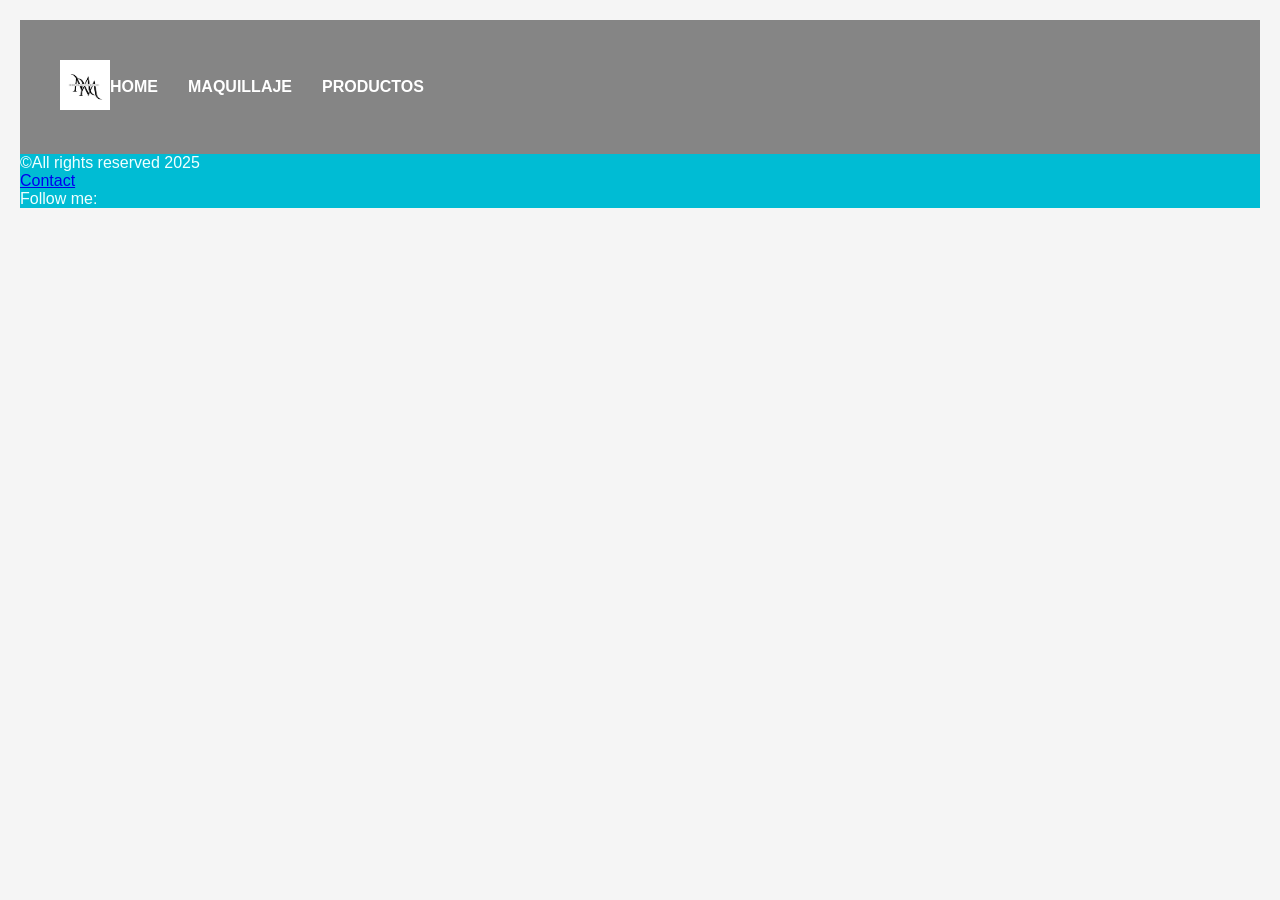
==== pages/e-commrce.html @ 7e03665e "merge" ====
<!DOCTYPE html>
<html lang="en">
<head>
    <meta charset="UTF-8">
    <meta name="viewport" content="width=device-width, initial-scale=1.0">
    <title>Document</title>
    <link rel="stylesheet" href="../assets/css/style.css">
    <link rel="stylesheet" href="../assets/css/e-commerce.css">
</head>
<body>
    <header>
        <nav class="navbar">
            <a href="../index.html">
            <img src="../images/Logo con Tipografía para Iniciales del Nombre Profesional Circular Limpio Elegante Blanco Negro.png" width="50px" alt="logo">
            </a>
            <ul class="nav-menu">
                <li><a href="/index.html">HOME</a></li>
                <li><a href="./marquillaje.html">MAQUILLAJE</a></li>
                <li><a href="./e-commrce.html">PRODUCTOS</a></li>
              </ul>
        </nav>
    </header>
    
        <main id="product-list"></main>
    
    <footer>
    &copy;All rights reserved 2025
    <br>
    <a href="#"> Contact</a>
    <p>Follow me:</p>
    <ul>
        <li><a href=""></a></li>
        <li><a href=""></a></li>
        <li><a href=""></a></li>
    </ul>
    </footer>
    <script type="module" src="../assets/javascripts/main.js"></script>
</body>
</html>
---- assets/css/style.css ----
*{
  margin: 0;
  padding: 0;
}
header {
    background-color: #1e1e1e84;
    display: flex;
  }
.navbar{
    display: flex;
    justify-content: space-between;
    align-items: center;
    max-width: 1100px;
    padding:  40px;
    border-bottom: 10px rgba(0, 255, 213, 0.642);
    color: rgb(255, 255, 255);
}

.nav-menu{
    list-style: none;
    display: flex;
    gap: 30px;
  }
  
  .nav-menu li a {
    text-decoration: none;
    color: white;
    font-weight: bold;
    transition: color 0.3s;
    justify-content: space-between;
  }
  
  .nav-menu li a:hover {
    color: #00bcd4;
  }
 
  .logo img {
    width: 100%;
    height: auto;
    max-height: 55.13px
  }
  /* Main section */
.section {
  max-width: 1100px;
  margin: 40px auto;
  padding: 0 20px;
}

/* Flexbox grid for asymmetric layout */
.grid {
  display: flex;
  flex-wrap: wrap;
  gap: 30px;
  justify-content: center;
}

/* Card styling */
.card {
  background: rgba(247, 240, 240, 0);
  border-radius: 12px;
  box-shadow: 0 4px 12px rgba(0, 0, 0, 0.12);
  overflow: hidden;
  transition: transform 0.3s ease, box-shadow 0.3s ease;
  cursor: pointer;
  display: flex;
  flex-direction: column;
  align-items: center;
}

.card:hover {
  transform: translateY(-8px);
  box-shadow: 0 16px 32px rgba(26, 188, 156, 0.35);
}

/* Card image */
.card img {
  width: 100%;
  height: 180px;
  object-fit: cover;
  border-bottom: 3px solid #1abc9c00;
  border-radius: 12px 12px 0 0;
}


.card-content {
  font-size: 1.1rem;
  color: #222;
  padding: 15px 20px;
  width: 100%;
  text-align: center;
  font-weight: 600;
}


.card:nth-child(1),
.card:nth-child(4) {
  flex: 1 1 60%;
  min-width: 270px;
  max-width: 350px;
}

.card:nth-child(2),
.card:nth-child(3) {
  flex: 1 1 35%;
  min-width: 160px;
  max-width: 200px;
}


.features {
  display: flex;
  justify-content: space-around;
  text-align: center;
  flex-wrap: wrap;
  gap: 20px;
  color: #444;
}

.features div {
  flex: 1 1 150px;
  background-color: #e0f7f7;
  border-radius: 10px;
  padding: 15px 10px;
  font-weight: 600;
  box-shadow: 0 4px 8px rgb(26 188 156 / 0.25);
}

.features div strong {
  display: block;
  margin-bottom: 6px;
  color: #16a085;
}
h2{
  text-align: center;
  font-size: 40px;
  margin-top: 2opx;
  margin-top: 15px;
}
.faces{
  display:flex;
  gap: 20px;
  background-color: #e0f7f7;
  border-radius: 10px;
  padding: 15px 10px;
  font-weight: 600;
  box-shadow: 0 4px 8px rgb(26 188 156 / 0.25);
}
.title{
  text-align: center;
  padding: 12px 8px;
}
.ponds´{
  display: grid;
  gap: 10px;
}

footer{
  background: #00bcd4;
  color: azure;
}
footer ul li{
  list-style: none;
  align-items: center;
  display: flex;
}
.faces img:hover {
  transform: translateY(-8px);
  box-shadow: 0 16px 32px rgba(26, 188, 156, 0.35);
}
/* Tablets: menos de 992px */
@media (max-width: 991px) {
  .navbar {
    flex-direction: column;
    align-items: flex-start;
    padding: 20px;
  }

  .nav-menu {
    flex-direction: column;
    gap: 15px;
    margin-top: 20px;
  }

  .grid {
    flex-direction: column;
    align-items: center;
  }

  .card {
    max-width: 90%;
  }

  .features {
    flex-direction: column;
    align-items: center;
  }

  .faces {
    flex-direction: column;
    align-items: center;
  }
}

/* Móviles: menos de 768px */
@media (max-width: 767px) {
  header {
    flex-direction: column;
  }

  .navbar {
    padding: 15px;
  }

  .nav-menu {
    flex-direction: column;
    align-items: center;
    gap: 10px;
  }

  .logo img {
    max-height: 45px;
  }

  .card img {
    height: 150px;
  }

  h2 {
    font-size: 28px;
  }

  .features div {
    width: 90%;
  }

  .faces {
    flex-direction: column;
    gap: 10px;
  }

  .faces img {
    width: 100%;
    max-width: 300px;
  }
}
---- assets/css/e-commerce.css ----
body {
    font-family: Arial, sans-serif;
    background: #f5f5f5;
    margin: 0;
    padding: 20px;
  }
  #product-list {
    display: grid;
    grid-template-columns: repeat(auto-fill, minmax(200px, 1fr));
    gap: 20px;
  }
  
  
  .product {
    background: white;
    padding: 15px;
    border-radius: 8px;
    box-shadow: 0 0 8px rgba(0,0,0,0.1);
    text-align: center;
  }
  
  .product img {
    width: 100px;
    height: auto;
  }
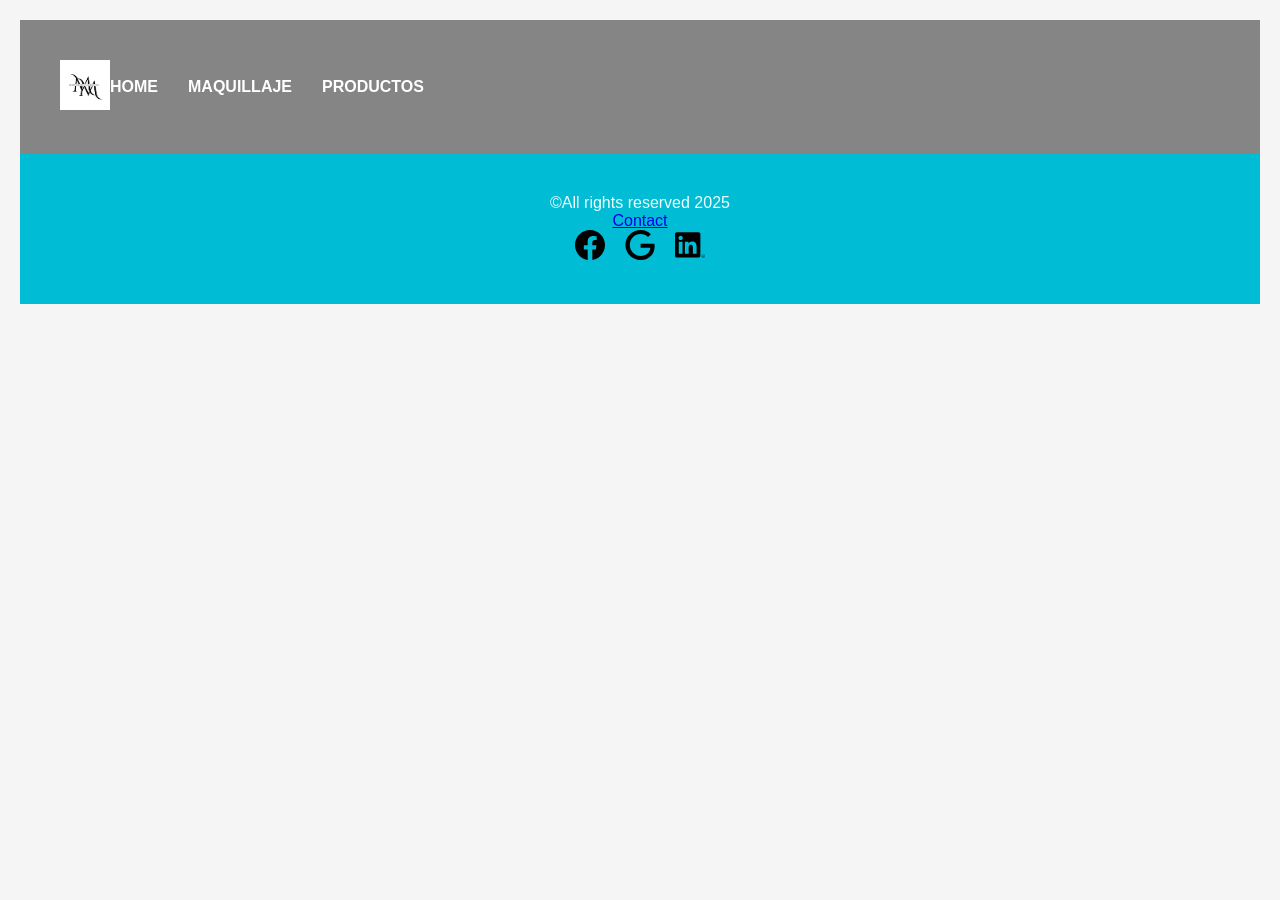
==== commit ed989cd0: "merge" ====
--- a/pages/e-commrce.html
+++ b/pages/e-commrce.html
@@ -27,12 +27,25 @@
     &copy;All rights reserved 2025
     <br>
     <a href="#"> Contact</a>
-    <p>Follow me:</p>
-    <ul>
-        <li><a href=""></a></li>
-        <li><a href=""></a></li>
-        <li><a href=""></a></li>
-    </ul>
+    <div class="footer-icons">
+        <ul>
+            <li>
+                <a href="#">
+                <img src="../images/facebook.svg" width="30px" alt="">
+                </a>
+            </li>
+            <li>
+                <a href="#">
+                    <img src="../images/google.svg" alt="" width="30px">
+                </a>
+            </li>
+            <li>
+                <a href="#">
+                    <img src="../images/linkedin.svg" alt="" width="30px">
+                </a>
+            </li>
+        </ul>
+    </div>
     </footer>
     <script type="module" src="../assets/javascripts/main.js"></script>
 </body>
--- a/assets/css/style.css
+++ b/assets/css/style.css
@@ -149,7 +149,7 @@
   text-align: center;
   padding: 12px 8px;
 }
-.ponds´{
+.ponds{
   display: grid;
   gap: 10px;
 }
@@ -157,12 +157,26 @@
 footer{
   background: #00bcd4;
   color: azure;
-}
-footer ul li{
+  text-align: center;
+  padding: 40px;
+}
+.footer-icons ul {
+  display: flex;
+  justify-content: center; 
+  gap: 20px;              
   list-style: none;
-  align-items: center;
-  display: flex;
-}
+  padding: 0;
+  margin: 0;
+}
+
+.footer-icons li a img {
+  transition: transform 0.3s ease;
+}
+
+.footer-icons li a img:hover {
+  transform: scale(1.2); 
+}
+
 .faces img:hover {
   transform: translateY(-8px);
   box-shadow: 0 16px 32px rgba(26, 188, 156, 0.35);
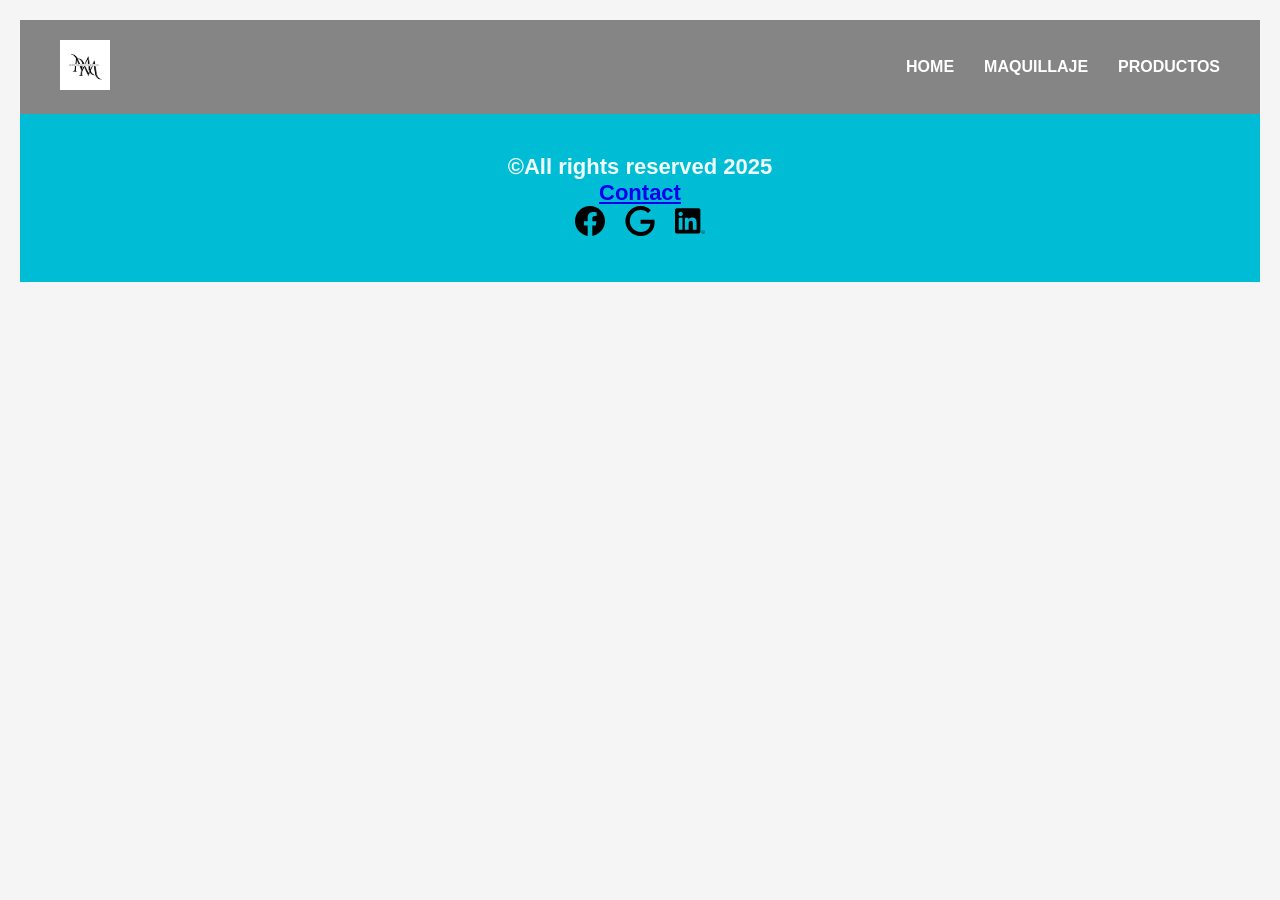
==== commit 1a33a035: "merge" ====
--- a/pages/e-commrce.html
+++ b/pages/e-commrce.html
@@ -6,6 +6,7 @@
     <title>Document</title>
     <link rel="stylesheet" href="../assets/css/style.css">
     <link rel="stylesheet" href="../assets/css/e-commerce.css">
+    <link rel="stylesheet" href="../assets/css/hamburger.css">
 </head>
 <body>
     <header>
@@ -13,7 +14,8 @@
             <a href="../index.html">
             <img src="../images/Logo con Tipografía para Iniciales del Nombre Profesional Circular Limpio Elegante Blanco Negro.png" width="50px" alt="logo">
             </a>
-            <ul class="nav-menu">
+            <div class="hamburger" id="hamburger">☰</div>
+            <ul class="nav-menu" id="nav-menu">
                 <li><a href="/index.html">HOME</a></li>
                 <li><a href="./marquillaje.html">MAQUILLAJE</a></li>
                 <li><a href="./e-commrce.html">PRODUCTOS</a></li>
@@ -48,5 +50,6 @@
     </div>
     </footer>
     <script type="module" src="../assets/javascripts/main.js"></script>
+    <script src="../assets/javascripts/hamburger.js"></script>
 </body>
 </html>
--- a/assets/css/style.css
+++ b/assets/css/style.css
@@ -5,21 +5,25 @@
 header {
     background-color: #1e1e1e84;
     display: flex;
+    width: 100%;
   }
 .navbar{
     display: flex;
     justify-content: space-between;
     align-items: center;
-    max-width: 1100px;
-    padding:  40px;
+    padding: 20px 40px;
     border-bottom: 10px rgba(0, 255, 213, 0.642);
     color: rgb(255, 255, 255);
+    width: 100%;
 }
 
 .nav-menu{
     list-style: none;
     display: flex;
     gap: 30px;
+    justify-content: center;
+    align-items: end;
+    transition: all 0.3s ease;
   }
   
   .nav-menu li a {
@@ -35,13 +39,12 @@
   }
  
   .logo img {
-    width: 100%;
-    height: auto;
-    max-height: 55.13px
+    width: auto;
+    height: 55px;
   }
   /* Main section */
 .section {
-  max-width: 1100px;
+  max-width: 100%;
   margin: 40px auto;
   padding: 0 20px;
 }
@@ -67,6 +70,7 @@
   align-items: center;
 }
 
+
 .card:hover {
   transform: translateY(-8px);
   box-shadow: 0 16px 32px rgba(26, 188, 156, 0.35);
@@ -159,7 +163,10 @@
   color: azure;
   text-align: center;
   padding: 40px;
-}
+  font-size: 22px;
+  font-weight: 700;
+}
+
 .footer-icons ul {
   display: flex;
   justify-content: center; 
--- a/assets/css/e-commerce.css
+++ b/assets/css/e-commerce.css
@@ -22,5 +22,6 @@
   .product img {
     width: 100px;
     height: auto;
+    
   }
   
--- a/assets/css/hamburger.css
+++ b/assets/css/hamburger.css
@@ -0,0 +1,33 @@
+/* Default state: hide menu and show hamburger only on mobile */
+.hamburger {
+    display: none;
+    font-size: 28px;
+    cursor: pointer;
+    color: rgba(255, 255, 255, 0.975);
+    position: absolute;
+    top: 10px;
+    right: 20px;
+  }
+  
+  @media (max-width: 768px) {
+    .nav-menu {
+      display: none;
+      flex-direction: column;
+      gap: 15px;
+      background: #1e1e1e79;
+      padding: 20px;
+      position: absolute;
+      top: 20px;
+      right: 20px;
+      z-index: 999;
+    }
+  
+    .nav-menu.active {
+      display: flex;
+    }
+  
+    .hamburger {
+      display: block;
+    }
+  }
+  
